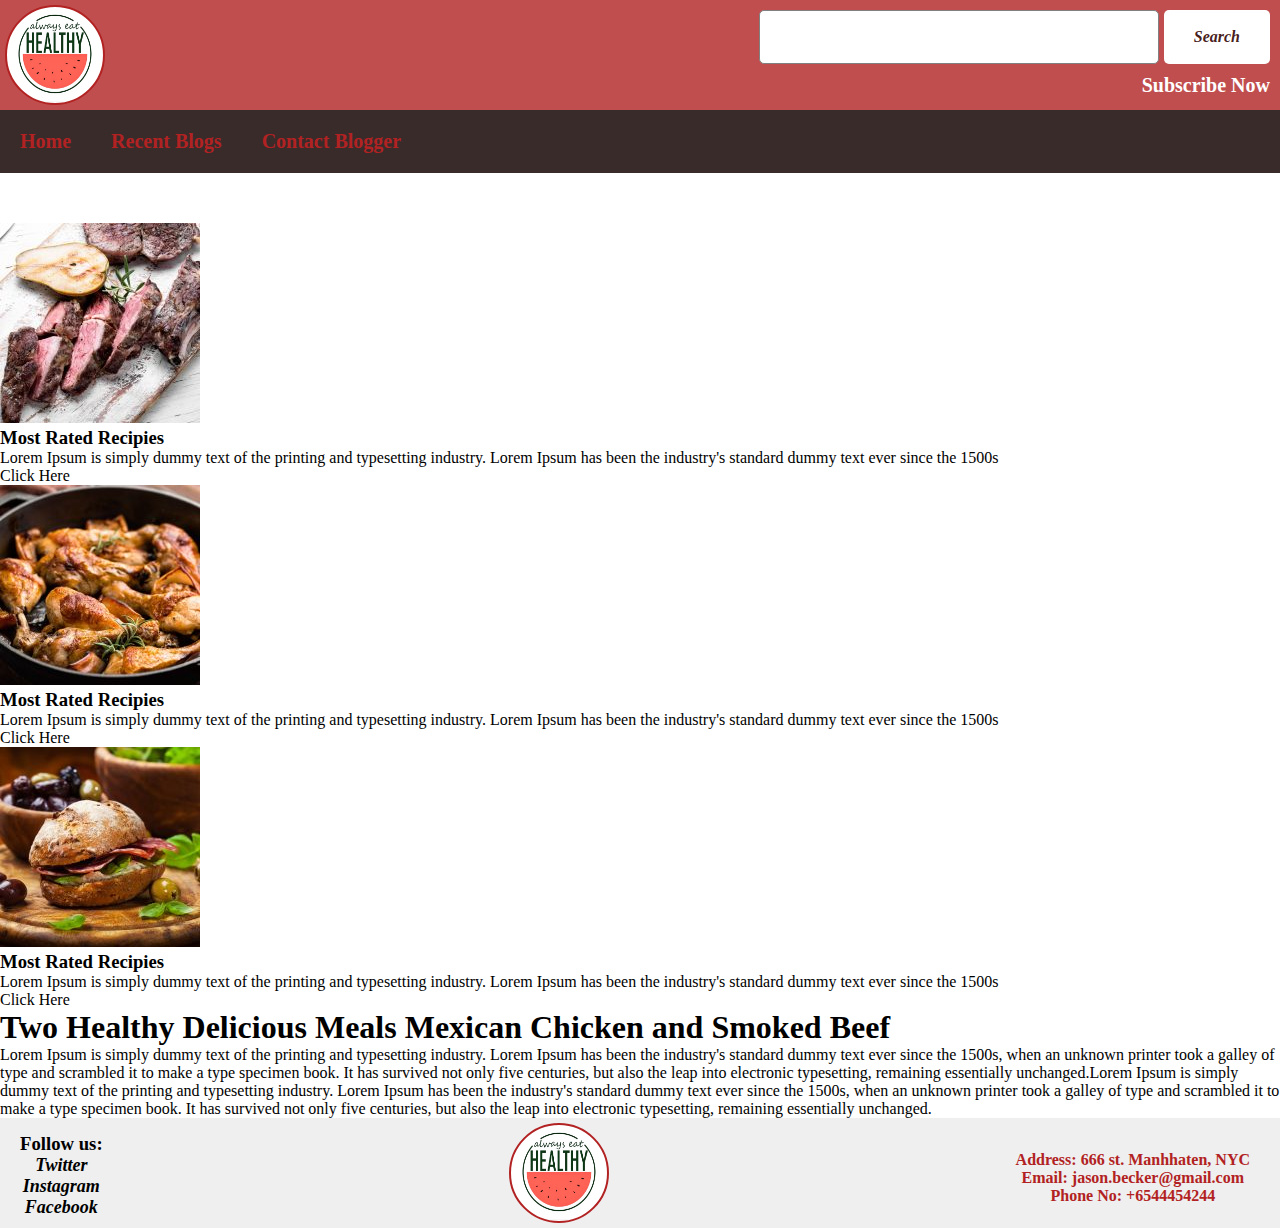
==== blogpost.html @ 8763c1ef "chore:Add basic html elements and grid system to blogpost" ====
<!DOCTYPE html>
<html>
  <head>
    <title>Blog Home</title>
    <meta name="viewport" content="width=device-width, initial-scale=1" />
    <meta charset="utf-8" />
    <meta name="description" content="This is today's blog post" />
    <link rel="stylesheet" href="css/app.css" />
  </head>
  <body>
    <section class=".section-blog-post">
      <!-- Header component -->
      <header class="header-container">
        <div class="logo logo-left"></div>
        <div class="blog-search">
          <input type="text" class="search-input" />
          <button class="search-btn">Search</button>
        </div>
        <div class="blog-subscribe"><a href="#">Subscribe Now</a></div>
      </header>
      <!-- navbr component -->
      <nav class="navbar-container">
        <ul class="navbar-list">
          <li><a href="#" class="nav-home">Home</a></li>
          <li><a href="#" class="nav-recent-blogs">Recent Blogs</a></li>
          <li><a href="#" class="nav-contact-blogger">Contact Blogger</a></li>
        </ul>
      </nav>
      <!-- Cards to display links -->
      <div class="cards-container">
        <div class="card card--1">
          <img src="images/meal1.jpg" alt="most rated recipies" />
          <h3>Most Rated Recipies</h3>
          <p>Lorem Ipsum is simply dummy text of the printing and typesetting
            industry. Lorem Ipsum has been the industry's standard dummy text ever since the 1500s</p>
          <a>Click Here</a>
        </div>
        <div class="card card--2">
            <img src="images/meal2.jpg" alt="most rated recipies" />
            <h3>Most Rated Recipies</h3>
            <p>Lorem Ipsum is simply dummy text of the printing and typesetting
              industry. Lorem Ipsum has been the industry's standard dummy text ever since the 1500s</p>
            <a>Click Here</a>
          </div>
          <div class="card card--3">
            <img src="images/meal3.jpg" alt="most rated recipies" />
            <h3>Most Rated Recipies</h3>
            <p>Lorem Ipsum is simply dummy text of the printing and typesetting
              industry. Lorem Ipsum has been the industry's standard dummy text ever since the 1500s</p>
            <a>Click Here</a>
          </div>
      <article class="full-blog-article">
        <h1>Two Healthy Delicious Meals Mexican Chicken and Smoked Beef</h1>
        <p>
          Lorem Ipsum is simply dummy text of the printing and typesetting
          industry. Lorem Ipsum has been the industry's standard dummy text ever
          since the 1500s, when an unknown printer took a galley of type and
          scrambled it to make a type specimen book. It has survived not only
          five centuries, but also the leap into electronic typesetting,
          remaining essentially unchanged.Lorem Ipsum is simply dummy text of
          the printing and typesetting industry. Lorem Ipsum has been the
          industry's standard dummy text ever since the 1500s, when an unknown
          printer took a galley of type and scrambled it to make a type specimen
          book. It has survived not only five centuries, but also the leap into
          electronic typesetting, remaining essentially unchanged.
        </p>
      </article>
    </section>

    <!-- footer component -->
    <footer class="footer-container">
      <div class="footer-info-left">
        <h3>Follow us:</h3>
        <a href="#" class="todays-links">Twitter</a>
        <a href="#" class="todays-links">Instagram</a>
        <a href="#" class="todays-links">Facebook</a>
      </div>
      <div class="logo logo-middle"></div>
      <div class="footer-info-right">
        <h4>Address: 666 st. Manhhaten, NYC</h4>
        <h4>Email: jason.becker@gmail.com</h4>
        <h4>Phone No: +6544454244</h4>
      </div>
    </footer>
  </body>
</html>
---- css/app.css ----
@import "header.css";
@import "navbar.css";
@import "sidebar.css";
@import "todaysblog.css";
@import "bloggerbio.css";
@import "footer.css";
@import "mediaquery.css";

* {
  margin: 0;
  box-sizing: border-box;
  outline: none;
  font-family: "segoe ui light";
}
.section-blog-grid {
  display: grid;
  grid-template-columns: 250px 1fr 1fr;
  grid-template-rows: auto auto auto auto;
  grid-template-areas:
    "hd hd hd"
    "nav nav nav"
    "sb mb mb"
    "bb bb bb";
  justify-content: center;
  padding: 0px 20px;
}

.section-blog-post {
  display: grid;
  grid-template-columns: repeat(6, 1fr);
  grid-template-rows: auto;
  grid-template-areas:
    "hd hd hd hd hd hd"
    "nav nav nav nav nav nav"
    "mr mr ml ml mc mc "
    "art art art art art art";
}

@media (max-width: 720px) {
  .section-blog-grid {
    grid-template-columns: 250px 1fr 1fr;
    grid-template-rows: auto;
    grid-template-areas:
      "hd hd hd"
      "nav nav nav "
      "mb mb mb "
      "sb sb sb"
      "bb bb bb";
  }
}
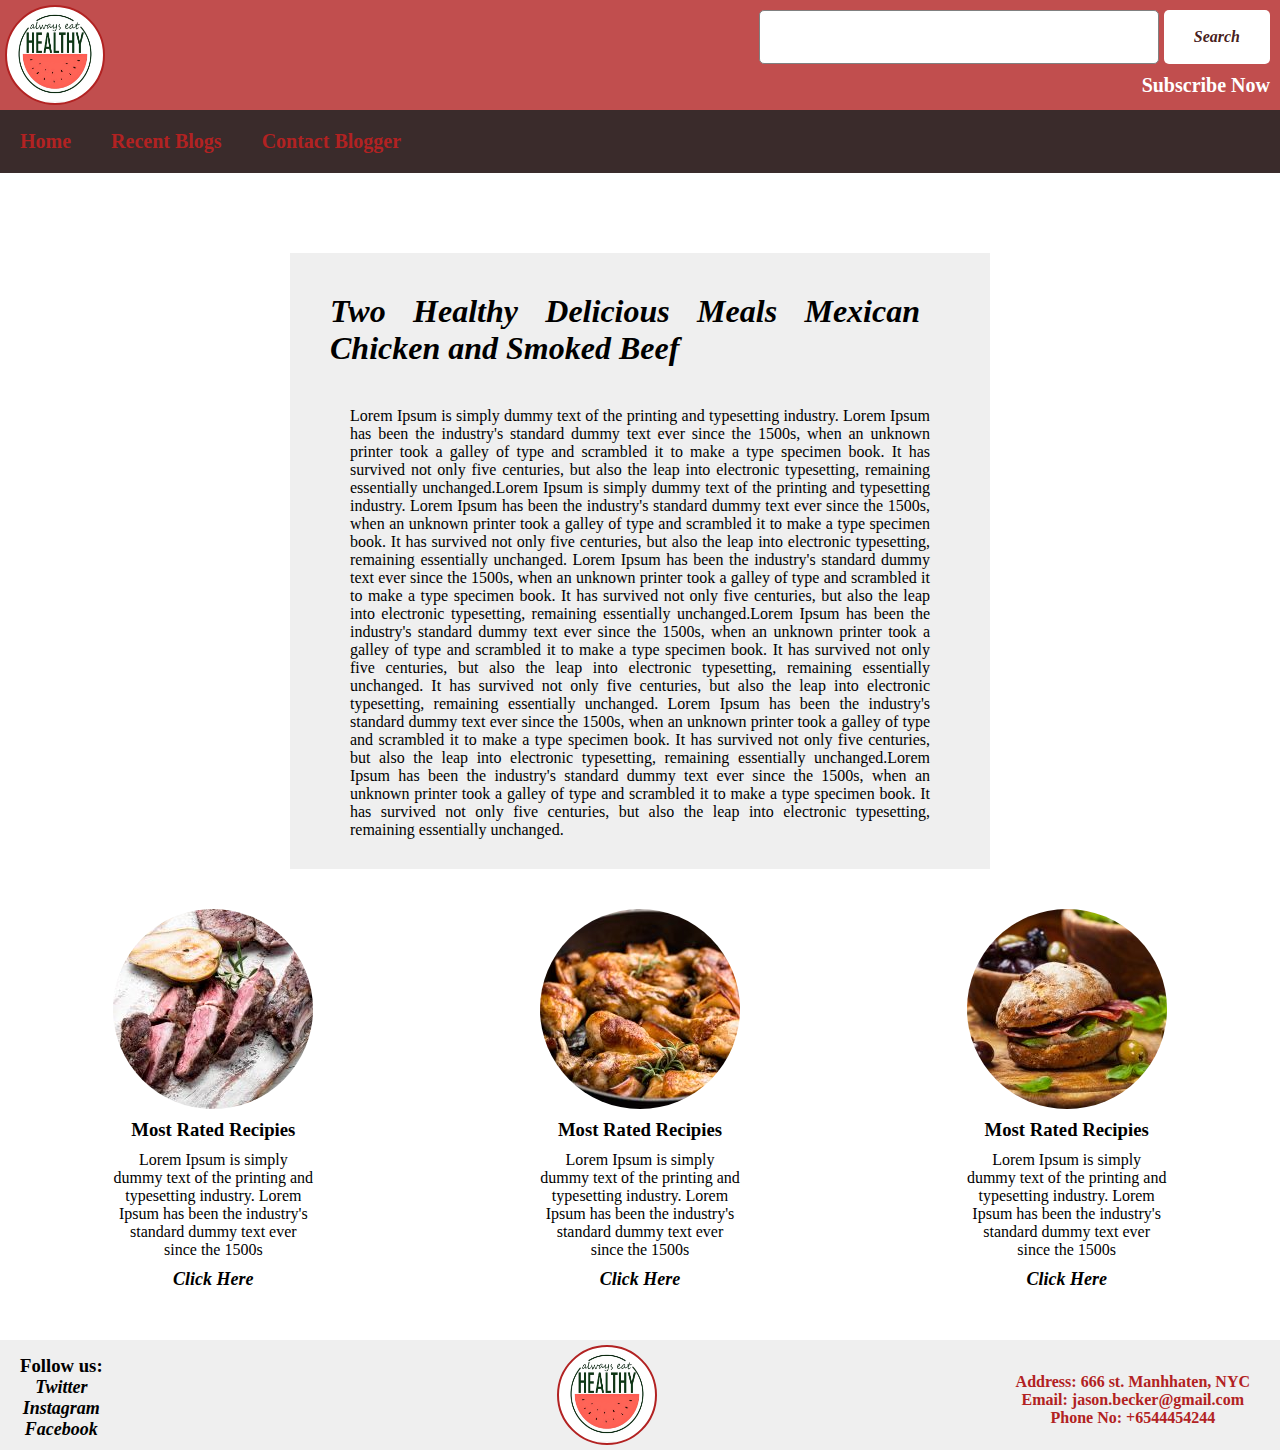
==== commit f7b30c8c: "style:Add style to cards and article" ====
--- a/blogpost.html
+++ b/blogpost.html
@@ -1,15 +1,15 @@
 <!DOCTYPE html>
 <html>
   <head>
-    <title>Blog Home</title>
+    <title>Blog Post</title>
     <meta name="viewport" content="width=device-width, initial-scale=1" />
     <meta charset="utf-8" />
     <meta name="description" content="This is today's blog post" />
     <link rel="stylesheet" href="css/app.css" />
   </head>
   <body>
-    <section class=".section-blog-post">
-      <!-- Header component -->
+    <section class="section-blog-post">
+      <!-- Header component-->
       <header class="header-container">
         <div class="logo logo-left"></div>
         <div class="blog-search">
@@ -27,43 +27,82 @@
         </ul>
       </nav>
       <!-- Cards to display links -->
-      <div class="cards-container">
-        <div class="card card--1">
+      <!-- <div class="cards-container"> -->
+      <div class="card--1 flex-column">
+        <div class="card flex-column">
           <img src="images/meal1.jpg" alt="most rated recipies" />
           <h3>Most Rated Recipies</h3>
-          <p>Lorem Ipsum is simply dummy text of the printing and typesetting
-            industry. Lorem Ipsum has been the industry's standard dummy text ever since the 1500s</p>
-          <a>Click Here</a>
+          <p>
+            Lorem Ipsum is simply dummy text of the printing and typesetting
+            industry. Lorem Ipsum has been the industry's standard dummy text
+            ever since the 1500s
+          </p>
+          <a href="#">Click Here</a>
         </div>
-        <div class="card card--2">
-            <img src="images/meal2.jpg" alt="most rated recipies" />
-            <h3>Most Rated Recipies</h3>
-            <p>Lorem Ipsum is simply dummy text of the printing and typesetting
-              industry. Lorem Ipsum has been the industry's standard dummy text ever since the 1500s</p>
-            <a>Click Here</a>
-          </div>
-          <div class="card card--3">
-            <img src="images/meal3.jpg" alt="most rated recipies" />
-            <h3>Most Rated Recipies</h3>
-            <p>Lorem Ipsum is simply dummy text of the printing and typesetting
-              industry. Lorem Ipsum has been the industry's standard dummy text ever since the 1500s</p>
-            <a>Click Here</a>
-          </div>
+      </div>
+      <div class="card--2 flex-column">
+        <div class="card flex-column">
+          <img src="images/meal2.jpg" alt="most rated recipies" />
+          <h3>Most Rated Recipies</h3>
+          <p>
+            Lorem Ipsum is simply dummy text of the printing and typesetting
+            industry. Lorem Ipsum has been the industry's standard dummy text
+            ever since the 1500s
+          </p>
+          <a href="#">Click Here</a>
+        </div>
+      </div>
+
+      <div class="card--3 flex-column">
+        <div class="card flex-column">
+          <img src="images/meal3.jpg" alt="most rated recipies" />
+          <h3>Most Rated Recipies</h3>
+          <p>
+            Lorem Ipsum is simply dummy text of the printing and typesetting
+            industry. Lorem Ipsum has been the industry's standard dummy text
+            ever since the 1500s
+          </p>
+          <a href="#">Click Here</a>
+        </div>
+      </div>
+      <!-- </div> -->
       <article class="full-blog-article">
-        <h1>Two Healthy Delicious Meals Mexican Chicken and Smoked Beef</h1>
-        <p>
-          Lorem Ipsum is simply dummy text of the printing and typesetting
-          industry. Lorem Ipsum has been the industry's standard dummy text ever
-          since the 1500s, when an unknown printer took a galley of type and
-          scrambled it to make a type specimen book. It has survived not only
-          five centuries, but also the leap into electronic typesetting,
-          remaining essentially unchanged.Lorem Ipsum is simply dummy text of
-          the printing and typesetting industry. Lorem Ipsum has been the
-          industry's standard dummy text ever since the 1500s, when an unknown
-          printer took a galley of type and scrambled it to make a type specimen
-          book. It has survived not only five centuries, but also the leap into
-          electronic typesetting, remaining essentially unchanged.
-        </p>
+        <div class="article-content">
+          <h1>Two Healthy Delicious Meals Mexican Chicken and Smoked Beef</h1>
+          <p>
+            Lorem Ipsum is simply dummy text of the printing and typesetting
+            industry. Lorem Ipsum has been the industry's standard dummy text
+            ever since the 1500s, when an unknown printer took a galley of type
+            and scrambled it to make a type specimen book. It has survived not
+            only five centuries, but also the leap into electronic typesetting,
+            remaining essentially unchanged.Lorem Ipsum is simply dummy text of
+            the printing and typesetting industry. Lorem Ipsum has been the
+            industry's standard dummy text ever since the 1500s, when an unknown
+            printer took a galley of type and scrambled it to make a type
+            specimen book. It has survived not only five centuries, but also the
+            leap into electronic typesetting, remaining essentially unchanged.
+            Lorem Ipsum has been the industry's standard dummy text ever since
+            the 1500s, when an unknown printer took a galley of type and
+            scrambled it to make a type specimen book. It has survived not only
+            five centuries, but also the leap into electronic typesetting,
+            remaining essentially unchanged.Lorem Ipsum has been the industry's
+            standard dummy text ever since the 1500s, when an unknown printer
+            took a galley of type and scrambled it to make a type specimen book.
+            It has survived not only five centuries, but also the leap into
+            electronic typesetting, remaining essentially unchanged. It has
+            survived not only five centuries, but also the leap into electronic
+            typesetting, remaining essentially unchanged. Lorem Ipsum has been
+            the industry's standard dummy text ever since the 1500s, when an
+            unknown printer took a galley of type and scrambled it to make a
+            type specimen book. It has survived not only five centuries, but
+            also the leap into electronic typesetting, remaining essentially
+            unchanged.Lorem Ipsum has been the industry's standard dummy text
+            ever since the 1500s, when an unknown printer took a galley of type
+            and scrambled it to make a type specimen book. It has survived not
+            only five centuries, but also the leap into electronic typesetting,
+            remaining essentially unchanged.
+          </p>
+        </div>
       </article>
     </section>
 
--- a/css/app.css
+++ b/css/app.css
@@ -1,3 +1,6 @@
+@import "sectionsgrid.css";
+@import "cards.css";
+@import "blogpost.css";
 @import "header.css";
 @import "navbar.css";
 @import "sidebar.css";
@@ -5,46 +8,3 @@
 @import "bloggerbio.css";
 @import "footer.css";
 @import "mediaquery.css";
-
-* {
-  margin: 0;
-  box-sizing: border-box;
-  outline: none;
-  font-family: "segoe ui light";
-}
-.section-blog-grid {
-  display: grid;
-  grid-template-columns: 250px 1fr 1fr;
-  grid-template-rows: auto auto auto auto;
-  grid-template-areas:
-    "hd hd hd"
-    "nav nav nav"
-    "sb mb mb"
-    "bb bb bb";
-  justify-content: center;
-  padding: 0px 20px;
-}
-
-.section-blog-post {
-  display: grid;
-  grid-template-columns: repeat(6, 1fr);
-  grid-template-rows: auto;
-  grid-template-areas:
-    "hd hd hd hd hd hd"
-    "nav nav nav nav nav nav"
-    "mr mr ml ml mc mc "
-    "art art art art art art";
-}
-
-@media (max-width: 720px) {
-  .section-blog-grid {
-    grid-template-columns: 250px 1fr 1fr;
-    grid-template-rows: auto;
-    grid-template-areas:
-      "hd hd hd"
-      "nav nav nav "
-      "mb mb mb "
-      "sb sb sb"
-      "bb bb bb";
-  }
-}
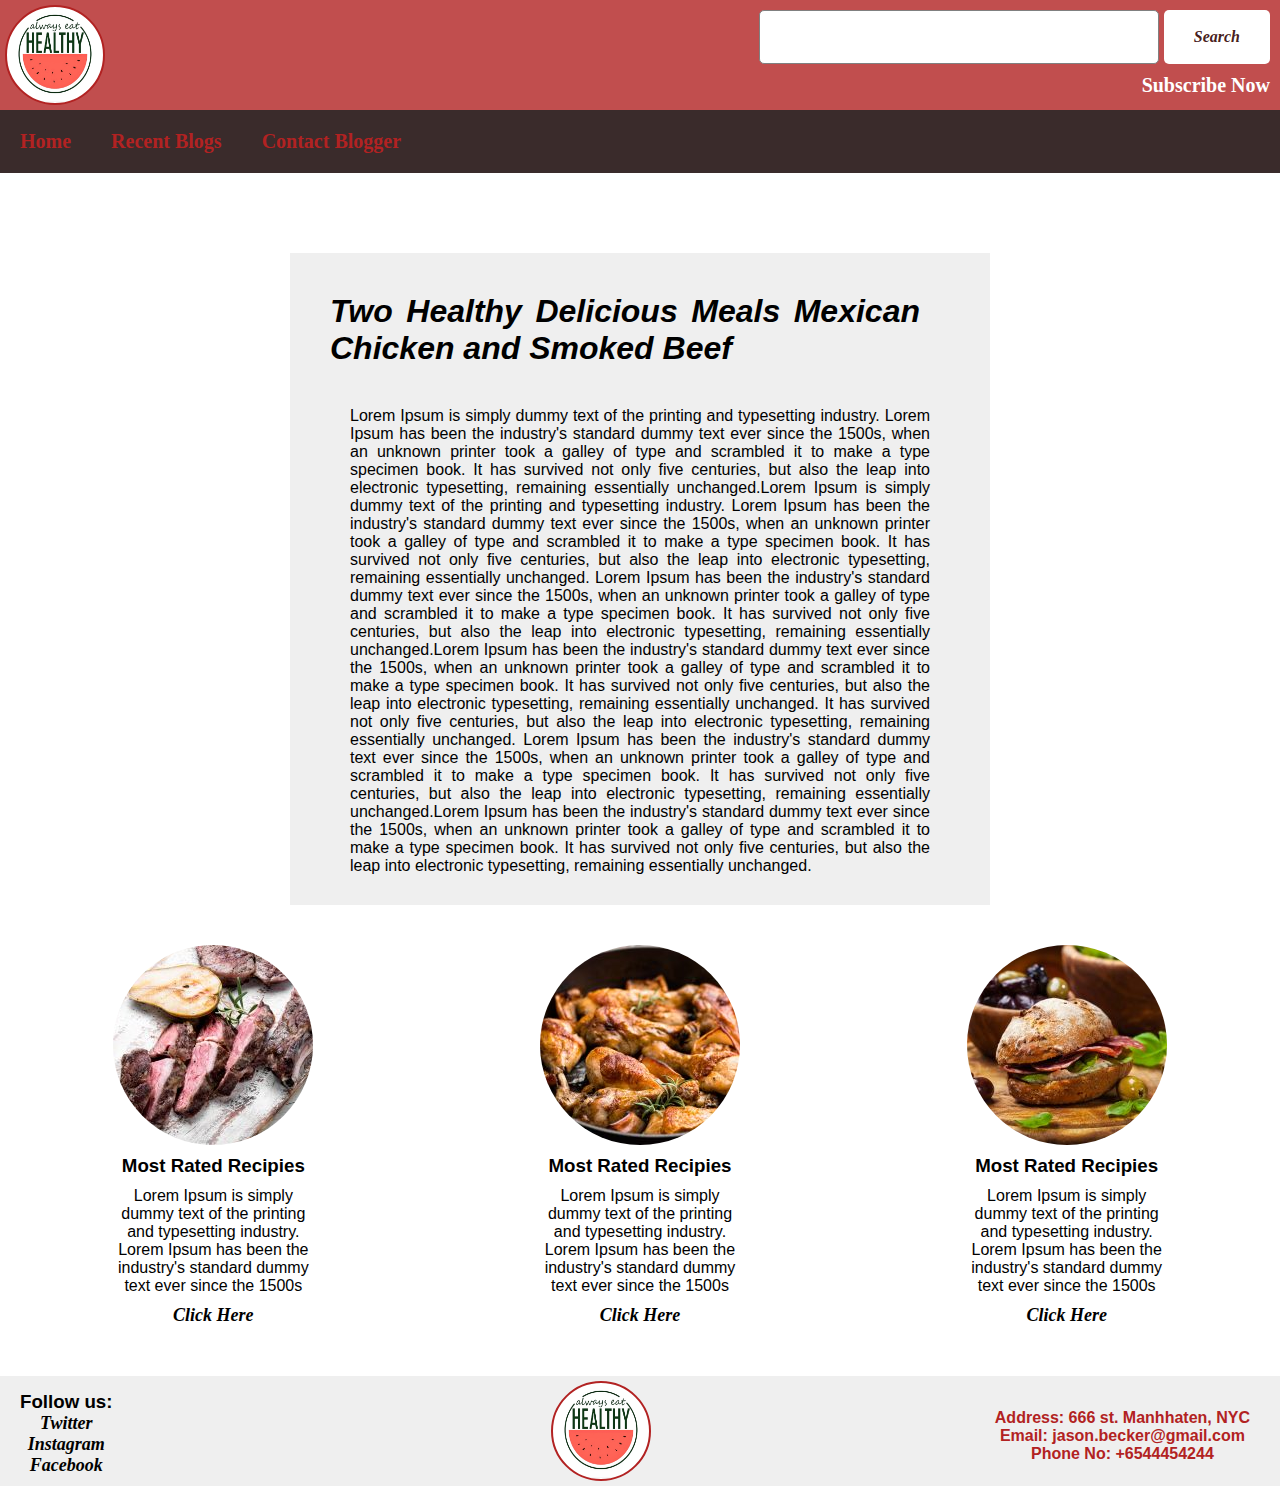
==== commit 279c100e: "fix:Change font link to come next to css link in html head to aavoid slow loading" ====
--- a/blogpost.html
+++ b/blogpost.html
@@ -21,13 +21,12 @@
       <!-- navbr component -->
       <nav class="navbar-container">
         <ul class="navbar-list">
-          <li><a href="#" class="nav-home">Home</a></li>
+          <li><a href="index.html" class="nav-home">Home</a></li>
           <li><a href="#" class="nav-recent-blogs">Recent Blogs</a></li>
           <li><a href="#" class="nav-contact-blogger">Contact Blogger</a></li>
         </ul>
       </nav>
       <!-- Cards to display links -->
-      <!-- <div class="cards-container"> -->
       <div class="card--1 flex-column">
         <div class="card flex-column">
           <img src="images/meal1.jpg" alt="most rated recipies" />
@@ -65,7 +64,7 @@
           <a href="#">Click Here</a>
         </div>
       </div>
-      <!-- </div> -->
+      <!-- full articale component -->
       <article class="full-blog-article">
         <div class="article-content">
           <h1>Two Healthy Delicious Meals Mexican Chicken and Smoked Beef</h1>
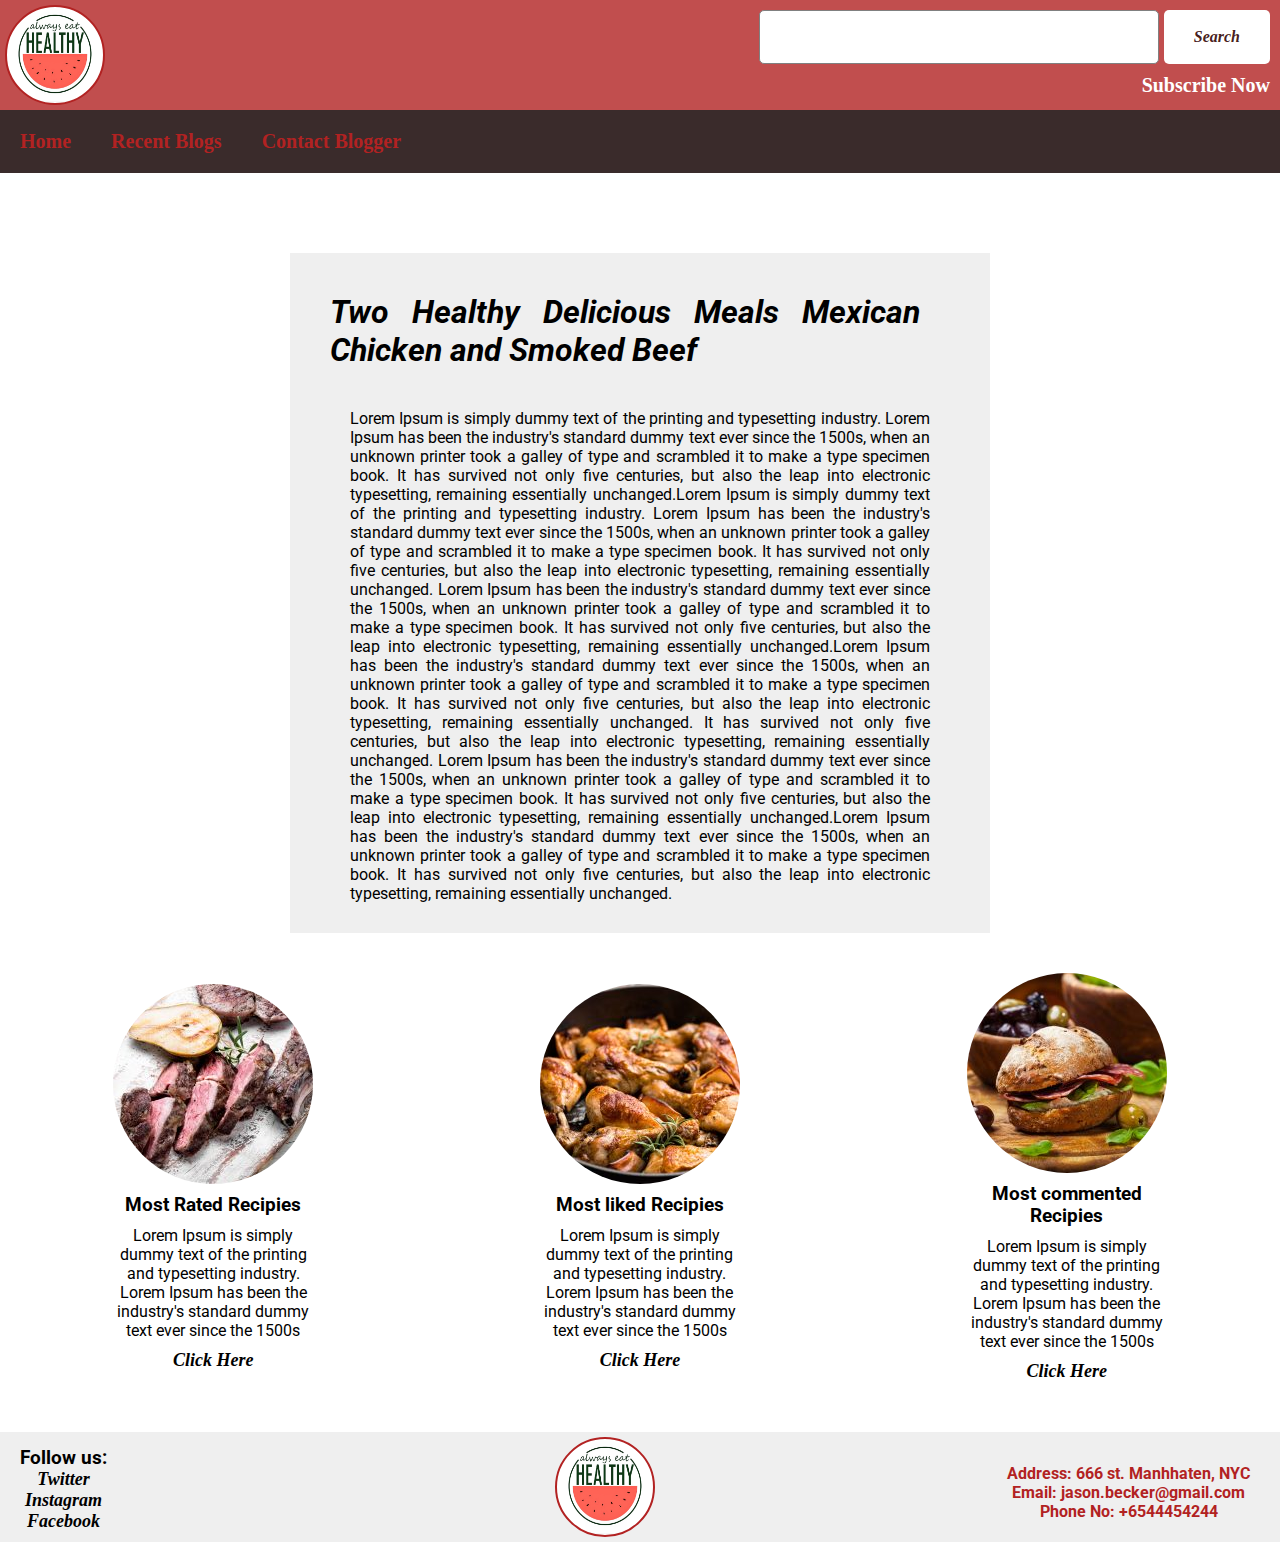
==== commit 9b0cd491: "fix:Fixing some format issues" ====
--- a/blogpost.html
+++ b/blogpost.html
@@ -1,11 +1,16 @@
-<!DOCTYPE html>
+<!doctype html>
 <html>
   <head>
     <title>Blog Post</title>
-    <meta name="viewport" content="width=device-width, initial-scale=1" />
-    <meta charset="utf-8" />
-    <meta name="description" content="This is today's blog post" />
-    <link rel="stylesheet" href="css/app.css" />
+    <meta name="viewport" content="width=device-width, initial-scale=1">
+    <meta charset="utf-8">
+    <meta name="description" content="This is today's blog post">
+    <link rel="stylesheet" href="css/app.css">
+    <link rel="preconnect" href="https://fonts.gstatic.com">
+    <link
+      href="https://fonts.googleapis.com/css2?family=Open+Sans&family=Roboto:ital,wght@0,100;0,300;0,400;0,500;0,700;0,900;1,100;1,300;1,400;1,500;1,700;1,900&display=swap"
+      rel="stylesheet"
+    >
   </head>
   <body>
     <section class="section-blog-post">
@@ -13,7 +18,7 @@
       <header class="header-container">
         <div class="logo logo-left"></div>
         <div class="blog-search">
-          <input type="text" class="search-input" />
+          <input type="text" class="search-input">
           <button class="search-btn">Search</button>
         </div>
         <div class="blog-subscribe"><a href="#">Subscribe Now</a></div>
@@ -29,7 +34,7 @@
       <!-- Cards to display links -->
       <div class="card--1 flex-column">
         <div class="card flex-column">
-          <img src="images/meal1.jpg" alt="most rated recipies" />
+          <img src="images/meal1.jpg" alt="most rated recipies">
           <h3>Most Rated Recipies</h3>
           <p>
             Lorem Ipsum is simply dummy text of the printing and typesetting
@@ -41,8 +46,8 @@
       </div>
       <div class="card--2 flex-column">
         <div class="card flex-column">
-          <img src="images/meal2.jpg" alt="most rated recipies" />
-          <h3>Most Rated Recipies</h3>
+          <img src="images/meal2.jpg" alt="most rated recipies">
+          <h3>Most liked Recipies</h3>
           <p>
             Lorem Ipsum is simply dummy text of the printing and typesetting
             industry. Lorem Ipsum has been the industry's standard dummy text
@@ -54,8 +59,8 @@
 
       <div class="card--3 flex-column">
         <div class="card flex-column">
-          <img src="images/meal3.jpg" alt="most rated recipies" />
-          <h3>Most Rated Recipies</h3>
+          <img src="images/meal3.jpg" alt="most rated recipies">
+          <h3>Most commented Recipies</h3>
           <p>
             Lorem Ipsum is simply dummy text of the printing and typesetting
             industry. Lorem Ipsum has been the industry's standard dummy text
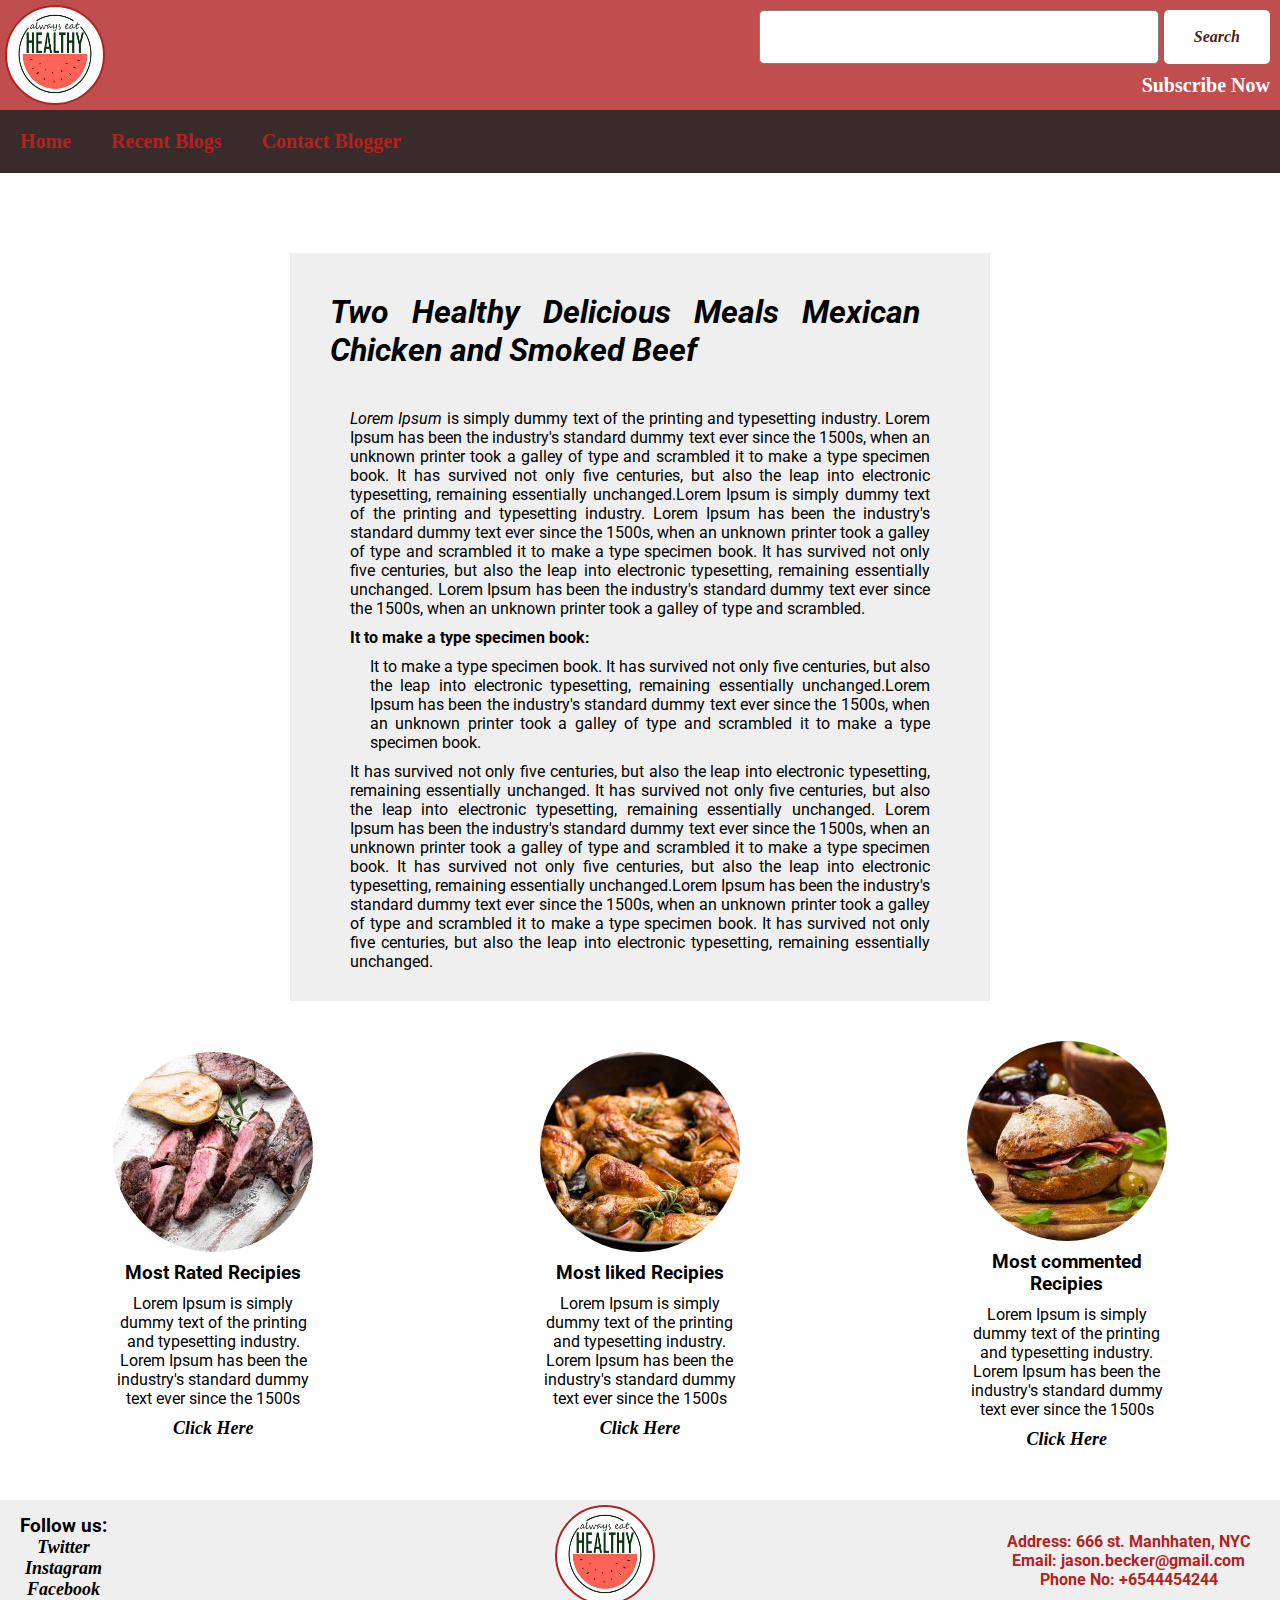
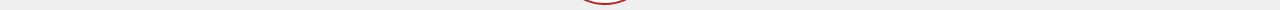
==== commit 2d4398b0: "fix: Add captionfig tag and styling tags like u i b in a paragraph" ====
--- a/blogpost.html
+++ b/blogpost.html
@@ -74,7 +74,7 @@
         <div class="article-content">
           <h1>Two Healthy Delicious Meals Mexican Chicken and Smoked Beef</h1>
           <p>
-            Lorem Ipsum is simply dummy text of the printing and typesetting
+            <i>Lorem Ipsum</i> is simply dummy text of the printing and typesetting
             industry. Lorem Ipsum has been the industry's standard dummy text
             ever since the 1500s, when an unknown printer took a galley of type
             and scrambled it to make a type specimen book. It has survived not
@@ -87,24 +87,32 @@
             leap into electronic typesetting, remaining essentially unchanged.
             Lorem Ipsum has been the industry's standard dummy text ever since
             the 1500s, when an unknown printer took a galley of type and
-            scrambled it to make a type specimen book. It has survived not only
+            scrambled. 
+            <p class="quote-head">
+              <b>It to make a type specimen book:</b>
+            </p>
+            <blockquote cite="https://www.lipsum.com">
+              It to make a type specimen book. It has survived not only
             five centuries, but also the leap into electronic typesetting,
             remaining essentially unchanged.Lorem Ipsum has been the industry's
             standard dummy text ever since the 1500s, when an unknown printer
             took a galley of type and scrambled it to make a type specimen book.
-            It has survived not only five centuries, but also the leap into
-            electronic typesetting, remaining essentially unchanged. It has
-            survived not only five centuries, but also the leap into electronic
-            typesetting, remaining essentially unchanged. Lorem Ipsum has been
-            the industry's standard dummy text ever since the 1500s, when an
-            unknown printer took a galley of type and scrambled it to make a
-            type specimen book. It has survived not only five centuries, but
-            also the leap into electronic typesetting, remaining essentially
-            unchanged.Lorem Ipsum has been the industry's standard dummy text
-            ever since the 1500s, when an unknown printer took a galley of type
-            and scrambled it to make a type specimen book. It has survived not
-            only five centuries, but also the leap into electronic typesetting,
-            remaining essentially unchanged.
+            </blockquote> 
+            <p>
+              It has survived not only five centuries, but also the leap into
+              electronic typesetting, remaining essentially unchanged. It has
+              survived not only five centuries, but also the leap into electronic
+              typesetting, remaining essentially unchanged. Lorem Ipsum has been
+              the industry's standard dummy text ever since the 1500s, when an
+              unknown printer took a galley of type and scrambled it to make a
+              type specimen book. It has survived not only five centuries, but
+              also the leap into electronic typesetting, remaining essentially
+              unchanged.Lorem Ipsum has been the industry's standard dummy text
+              ever since the 1500s, when an unknown printer took a galley of type
+              and scrambled it to make a type specimen book. It has survived not
+              only five centuries, but also the leap into electronic typesetting,
+              remaining essentially unchanged.
+            </p>
           </p>
         </div>
       </article>
